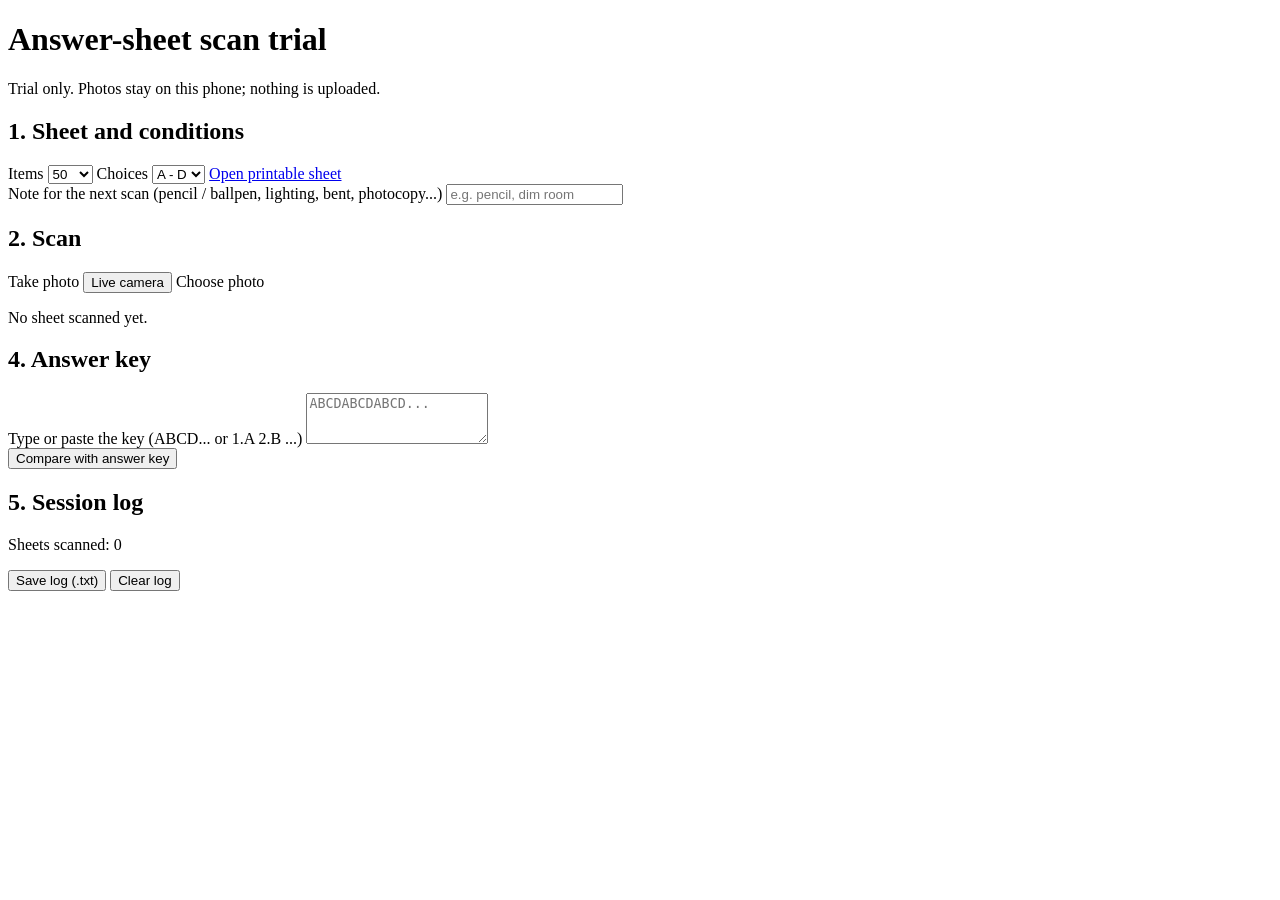
==== index.html @ a7908bfa "Add files via upload" ====
<!doctype html>
<html lang="en">
<head>
<meta charset="utf-8">
<meta name="viewport" content="width=device-width, initial-scale=1">
<title>Answer-sheet scan trial</title>
  <script type="module" crossorigin src="/trial/assets/index-DQhJfCMV.js"></script>
  <link rel="modulepreload" crossorigin href="/trial/assets/layout-DVuCcWuD.js">
  <link rel="stylesheet" crossorigin href="/trial/assets/index-BWCmdJpY.css">
</head>
<body>
<header>
  <h1>Answer-sheet scan trial</h1>
  <p class="sub">Trial only. Photos stay on this phone; nothing is uploaded.</p>
</header>
<main>
  <section aria-labelledby="h-setup">
    <h2 id="h-setup">1. Sheet and conditions</h2>
    <div class="row">
      <label>Items <select id="items"><option>50</option><option>60</option><option>100</option></select></label>
      <label>Choices <select id="choices"><option value="4">A - D</option><option value="5">A - E</option></select></label>
      <a href="./sheet.html" target="_blank" rel="noopener">Open printable sheet</a>
    </div>
    <label class="block">Note for the next scan (pencil / ballpen, lighting, bent, photocopy...)
      <input id="note" type="text" maxlength="120" placeholder="e.g. pencil, dim room">
    </label>
  </section>

  <section aria-labelledby="h-scan">
    <h2 id="h-scan">2. Scan</h2>
    <div class="row buttons">
      <label class="btn primary">Take photo<input id="file-take" type="file" accept="image/*" capture="environment" hidden></label>
      <button id="btn-camera" type="button" class="btn">Live camera</button>
      <label class="btn">Choose photo<input id="file-choose" type="file" accept="image/*" hidden></label>
    </div>
    <div id="camera-box" hidden>
      <video id="video" playsinline muted></video>
      <div class="row buttons">
        <button id="btn-capture" type="button" class="btn primary">Capture</button>
        <button id="btn-camera-close" type="button" class="btn">Close camera</button>
      </div>
      <p class="hint">Fit the whole sheet in view with all 4 black squares visible, then tap Capture.</p>
    </div>
    <p id="status" role="status" aria-live="polite" class="status">No sheet scanned yet.</p>
  </section>

  <section id="result" aria-labelledby="h-result" hidden>
    <h2 id="h-result">3. Result</h2>
    <div class="canvas-wrap"><canvas id="canvas" aria-label="Photo with the answers the reader found"></canvas></div>
    <p class="legend"><span class="dot g"></span>read <span class="dot o"></span>unsure <span class="dot r"></span>double or blank</p>
    <div class="codes">
      <div>Test code <strong id="test-code">-</strong></div>
      <div>Learner no. <strong id="learner-no">-</strong></div>
    </div>
    <p id="warnings" class="warn"></p>
    <h3>Answers <span class="hint">(tap a box to correct it if the reader got it wrong)</span></h3>
    <div id="grid" class="grid"></div>
  </section>

  <section aria-labelledby="h-key">
    <h2 id="h-key">4. Answer key</h2>
    <label class="block">Type or paste the key (ABCD... or 1.A 2.B ...)
      <textarea id="key" rows="3" spellcheck="false" placeholder="ABCDABCDABCD..."></textarea>
    </label>
    <div class="row buttons"><button id="btn-compare" type="button" class="btn primary">Compare with answer key</button></div>
    <p id="score" class="score" role="status"></p>
    <ul id="wrong" class="wrong"></ul>
  </section>

  <section aria-labelledby="h-log">
    <h2 id="h-log">5. Session log</h2>
    <p id="log-summary" class="status">Sheets scanned: 0</p>
    <div class="row buttons">
      <button id="btn-export" type="button" class="btn primary">Save log (.txt)</button>
      <button id="btn-share" type="button" class="btn" hidden>Share log</button>
      <button id="btn-clear" type="button" class="btn">Clear log</button>
    </div>
    <pre id="log-view" class="logview"></pre>
  </section>
</main>
</body>
</html>
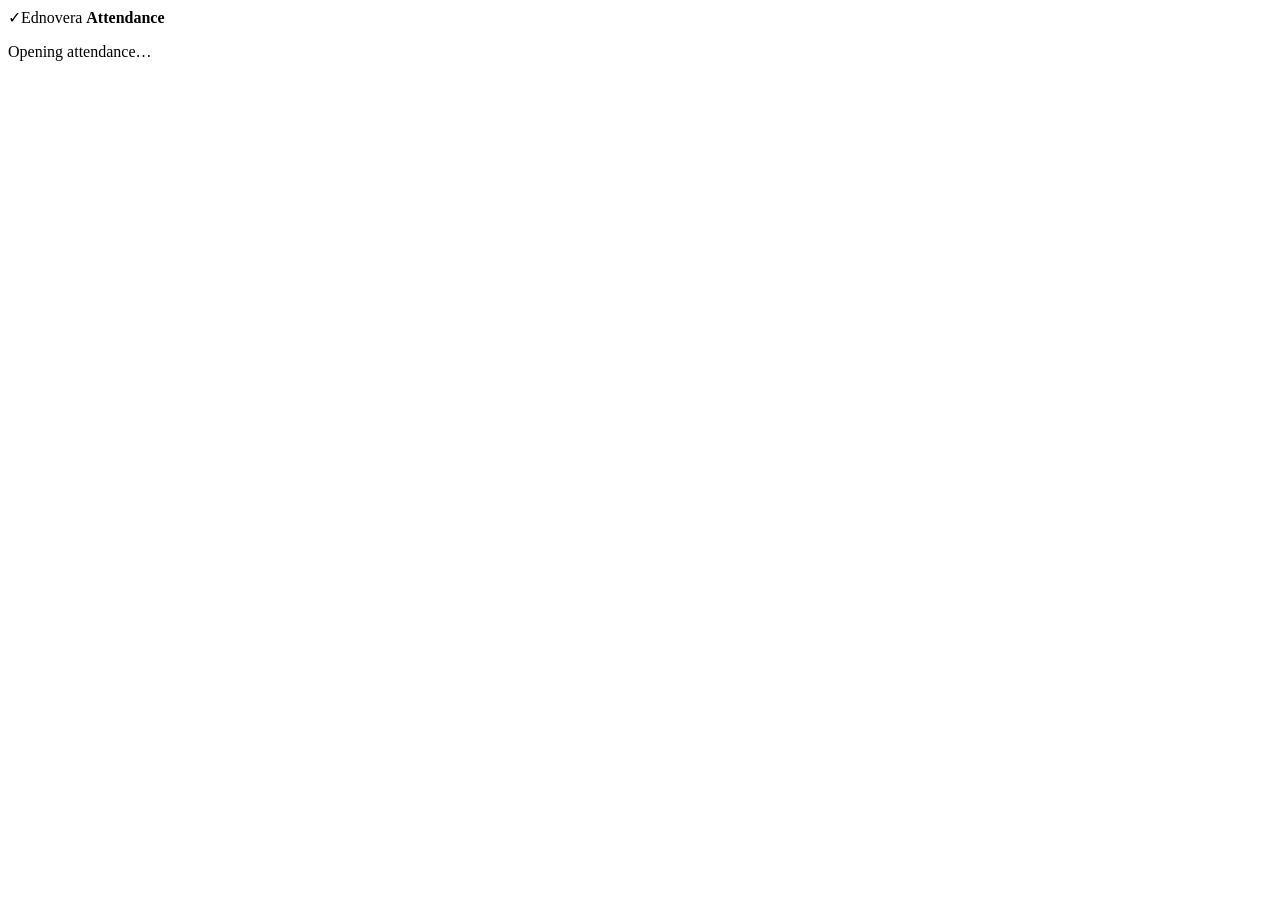
==== commit a079eabf: "Deploy Ednovera secretary app 1.2.0 to trial" ====
--- a/index.html
+++ b/index.html
@@ -1,82 +1,21 @@
-<!doctype html>
-<html lang="en">
-<head>
-<meta charset="utf-8">
-<meta name="viewport" content="width=device-width, initial-scale=1">
-<title>Answer-sheet scan trial</title>
-  <script type="module" crossorigin src="/trial/assets/index-DQhJfCMV.js"></script>
-  <link rel="modulepreload" crossorigin href="/trial/assets/layout-DVuCcWuD.js">
-  <link rel="stylesheet" crossorigin href="/trial/assets/index-BWCmdJpY.css">
-</head>
-<body>
-<header>
-  <h1>Answer-sheet scan trial</h1>
-  <p class="sub">Trial only. Photos stay on this phone; nothing is uploaded.</p>
-</header>
-<main>
-  <section aria-labelledby="h-setup">
-    <h2 id="h-setup">1. Sheet and conditions</h2>
-    <div class="row">
-      <label>Items <select id="items"><option>50</option><option>60</option><option>100</option></select></label>
-      <label>Choices <select id="choices"><option value="4">A - D</option><option value="5">A - E</option></select></label>
-      <a href="./sheet.html" target="_blank" rel="noopener">Open printable sheet</a>
-    </div>
-    <label class="block">Note for the next scan (pencil / ballpen, lighting, bent, photocopy...)
-      <input id="note" type="text" maxlength="120" placeholder="e.g. pencil, dim room">
-    </label>
-  </section>
-
-  <section aria-labelledby="h-scan">
-    <h2 id="h-scan">2. Scan</h2>
-    <div class="row buttons">
-      <label class="btn primary">Take photo<input id="file-take" type="file" accept="image/*" capture="environment" hidden></label>
-      <button id="btn-camera" type="button" class="btn">Live camera</button>
-      <label class="btn">Choose photo<input id="file-choose" type="file" accept="image/*" hidden></label>
-    </div>
-    <div id="camera-box" hidden>
-      <video id="video" playsinline muted></video>
-      <div class="row buttons">
-        <button id="btn-capture" type="button" class="btn primary">Capture</button>
-        <button id="btn-camera-close" type="button" class="btn">Close camera</button>
-      </div>
-      <p class="hint">Fit the whole sheet in view with all 4 black squares visible, then tap Capture.</p>
-    </div>
-    <p id="status" role="status" aria-live="polite" class="status">No sheet scanned yet.</p>
-  </section>
-
-  <section id="result" aria-labelledby="h-result" hidden>
-    <h2 id="h-result">3. Result</h2>
-    <div class="canvas-wrap"><canvas id="canvas" aria-label="Photo with the answers the reader found"></canvas></div>
-    <p class="legend"><span class="dot g"></span>read <span class="dot o"></span>unsure <span class="dot r"></span>double or blank</p>
-    <div class="codes">
-      <div>Test code <strong id="test-code">-</strong></div>
-      <div>Learner no. <strong id="learner-no">-</strong></div>
-    </div>
-    <p id="warnings" class="warn"></p>
-    <h3>Answers <span class="hint">(tap a box to correct it if the reader got it wrong)</span></h3>
-    <div id="grid" class="grid"></div>
-  </section>
-
-  <section aria-labelledby="h-key">
-    <h2 id="h-key">4. Answer key</h2>
-    <label class="block">Type or paste the key (ABCD... or 1.A 2.B ...)
-      <textarea id="key" rows="3" spellcheck="false" placeholder="ABCDABCDABCD..."></textarea>
-    </label>
-    <div class="row buttons"><button id="btn-compare" type="button" class="btn primary">Compare with answer key</button></div>
-    <p id="score" class="score" role="status"></p>
-    <ul id="wrong" class="wrong"></ul>
-  </section>
-
-  <section aria-labelledby="h-log">
-    <h2 id="h-log">5. Session log</h2>
-    <p id="log-summary" class="status">Sheets scanned: 0</p>
-    <div class="row buttons">
-      <button id="btn-export" type="button" class="btn primary">Save log (.txt)</button>
-      <button id="btn-share" type="button" class="btn" hidden>Share log</button>
-      <button id="btn-clear" type="button" class="btn">Clear log</button>
-    </div>
-    <pre id="log-view" class="logview"></pre>
-  </section>
-</main>
-</body>
-</html>
+<!doctype html>
+<html lang="en">
+<head>
+  <meta charset="utf-8">
+  <meta http-equiv="Content-Security-Policy" content="default-src 'none'; script-src 'self'; style-src 'self'; img-src 'self' blob:; connect-src 'none'; worker-src 'self'; manifest-src 'self'; base-uri 'none'; form-action 'none'; object-src 'none'">
+  <meta name="viewport" content="width=device-width, initial-scale=1">
+  <meta name="theme-color" content="#132c3b">
+  <link rel="manifest" href="/trial/manifest.webmanifest">
+  <link rel="icon" href="/trial/icon-192.png">+
+  <title>Ednovera Attendance</title>
+  <script type="module" crossorigin src="/trial/assets/index-DsApoN0r.js"></script>
+  <link rel="stylesheet" crossorigin href="/trial/assets/index-DImKcXur.css">
+</head>
+<body>
+  <header class="masthead"><span class="brand-mark" aria-hidden="true">✓</span><span>Ednovera <strong>Attendance</strong></span></header>
+  <main id="app" aria-busy="true"><p role="status">Opening attendance…</p></main>
+  <noscript>This app needs JavaScript to save attendance.</noscript>+
+</body>
+</html>
